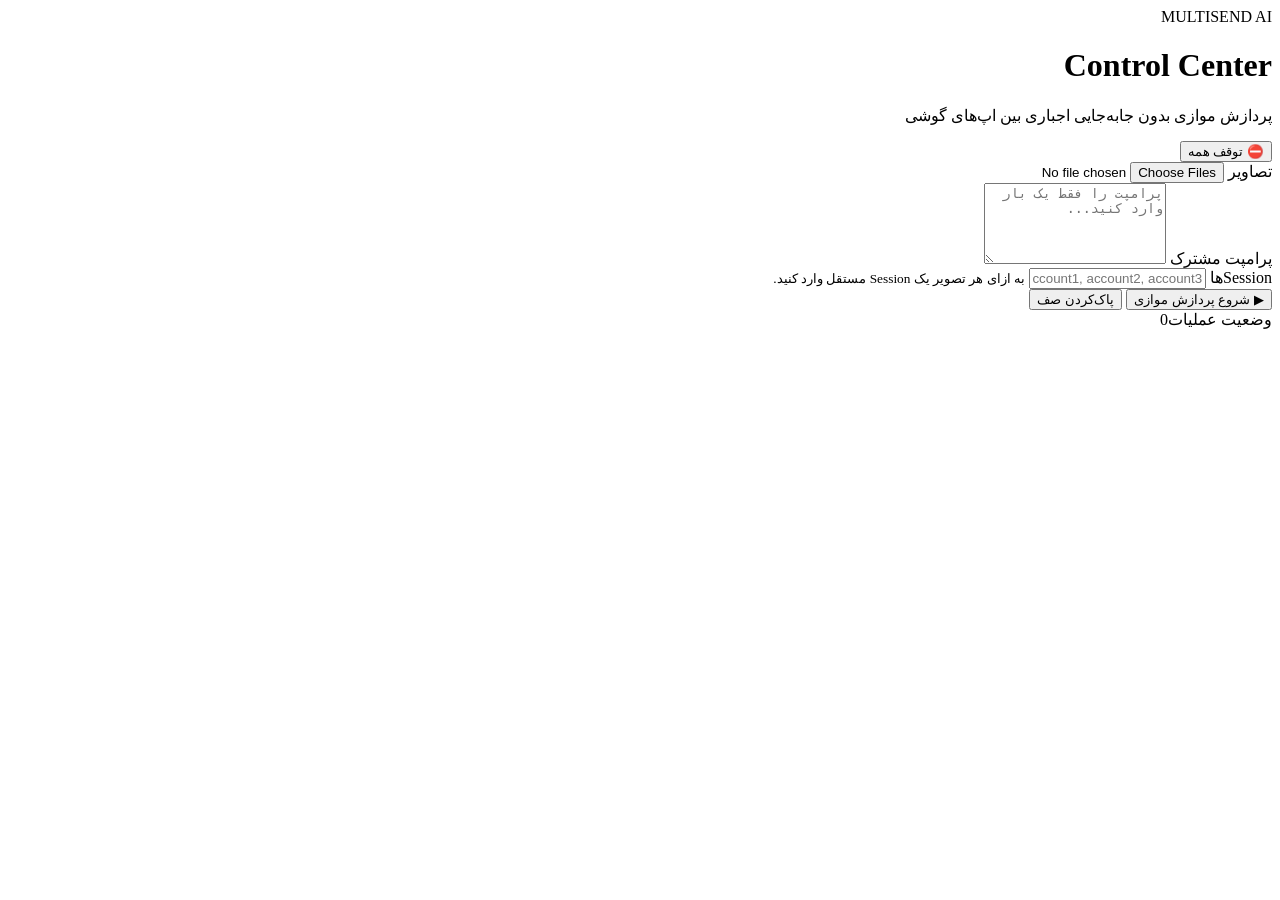
==== multisend-linux/web/index.html @ 9ba589b6 "Add touch-friendly MultiSend control center UI" ====
<!doctype html>
<html lang="fa" dir="rtl">
<head>
  <meta charset="utf-8">
  <meta name="viewport" content="width=device-width,initial-scale=1,viewport-fit=cover">
  <title>MultiSend Control Center</title>
  <link rel="stylesheet" href="/style.css">
</head>
<body>
  <main class="app">
    <header>
      <div>
        <div class="eyebrow">MULTISEND AI</div>
        <h1>Control Center</h1>
        <p>پردازش موازی بدون جابه‌جایی اجباری بین اپ‌های گوشی</p>
      </div>
      <button id="stop" class="danger">⛔ توقف همه</button>
    </header>

    <section class="card">
      <label>تصاویر</label>
      <input id="images" type="file" accept="image/*" multiple>
      <div id="preview" class="preview"></div>
    </section>

    <section class="card">
      <label>پرامپت مشترک</label>
      <textarea id="prompt" rows="5" placeholder="پرامپت را فقط یک بار وارد کنید..."></textarea>
    </section>

    <section class="card">
      <label>Sessionها</label>
      <input id="sessions" placeholder="account1, account2, account3">
      <small>به ازای هر تصویر یک Session مستقل وارد کنید.</small>
    </section>

    <button id="start" class="primary">▶ شروع پردازش موازی</button>
    <button id="reset" class="secondary">پاک‌کردن صف</button>

    <section class="card">
      <div class="section-title"><span>وضعیت عملیات</span><span id="count">0</span></div>
      <div id="jobs" class="jobs"></div>
    </section>
  </main>
  <script src="/app.js"></script>
</body>
</html>
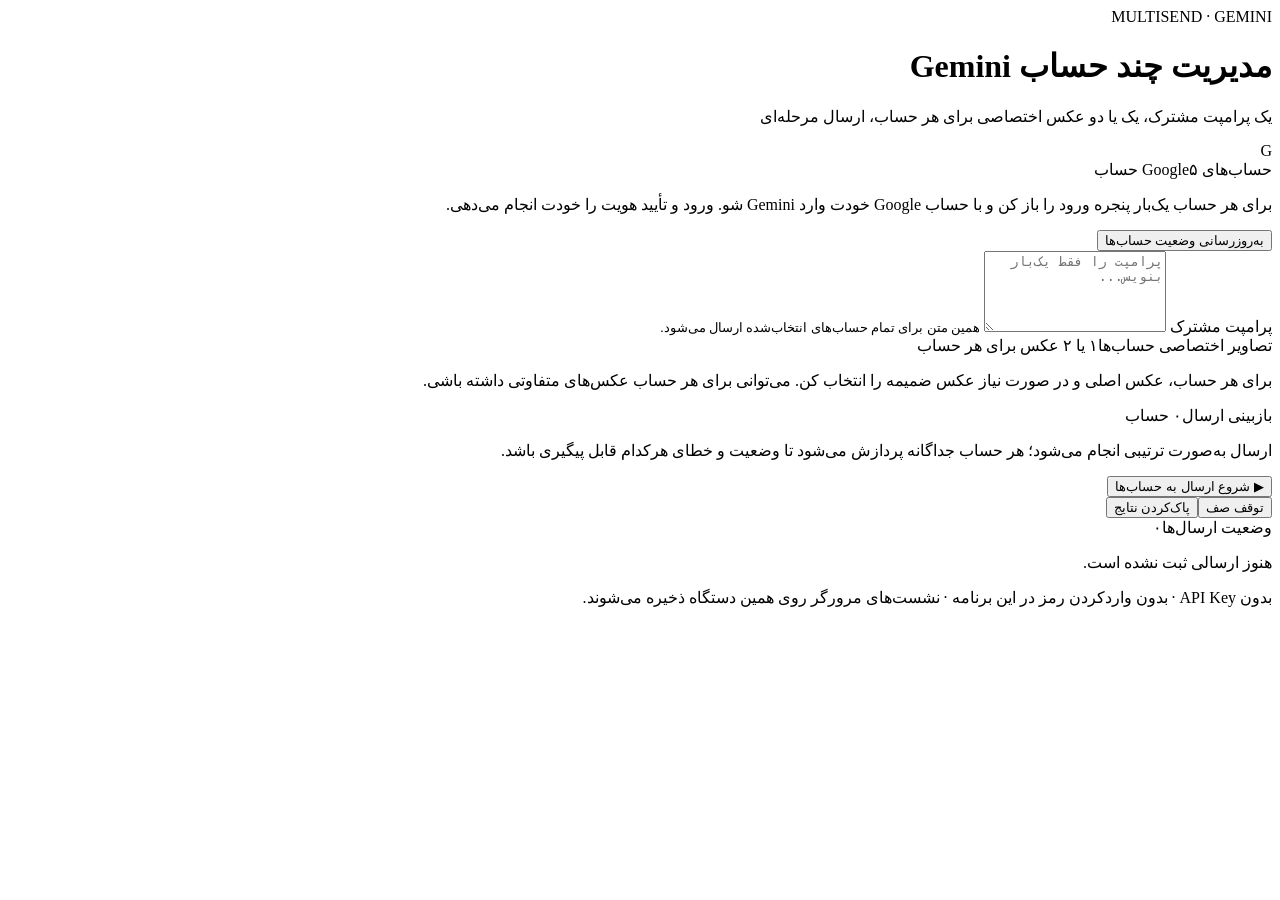
==== commit 0ab0f4d9: "feat: replace API batch flow with Gemini browser sessions" ====
--- a/multisend-linux/web/index.html
+++ b/multisend-linux/web/index.html
@@ -1,47 +1,45 @@
 <!doctype html>
 <html lang="fa" dir="rtl">
 <head>
-  <meta charset="utf-8">
-  <meta name="viewport" content="width=device-width,initial-scale=1,viewport-fit=cover">
-  <title>MultiSend Control Center</title>
-  <link rel="stylesheet" href="/style.css">
+<meta charset="utf-8">
+<meta name="viewport" content="width=device-width,initial-scale=1,viewport-fit=cover">
+<title>MultiSend Gemini Manager</title>
+<link rel="stylesheet" href="/style.css">
 </head>
 <body>
-  <main class="app">
-    <header>
-      <div>
-        <div class="eyebrow">MULTISEND AI</div>
-        <h1>Control Center</h1>
-        <p>پردازش موازی بدون جابه‌جایی اجباری بین اپ‌های گوشی</p>
-      </div>
-      <button id="stop" class="danger">⛔ توقف همه</button>
-    </header>
-
-    <section class="card">
-      <label>تصاویر</label>
-      <input id="images" type="file" accept="image/*" multiple>
-      <div id="preview" class="preview"></div>
-    </section>
-
-    <section class="card">
-      <label>پرامپت مشترک</label>
-      <textarea id="prompt" rows="5" placeholder="پرامپت را فقط یک بار وارد کنید..."></textarea>
-    </section>
-
-    <section class="card">
-      <label>Sessionها</label>
-      <input id="sessions" placeholder="account1, account2, account3">
-      <small>به ازای هر تصویر یک Session مستقل وارد کنید.</small>
-    </section>
-
-    <button id="start" class="primary">▶ شروع پردازش موازی</button>
-    <button id="reset" class="secondary">پاک‌کردن صف</button>
-
-    <section class="card">
-      <div class="section-title"><span>وضعیت عملیات</span><span id="count">0</span></div>
-      <div id="jobs" class="jobs"></div>
-    </section>
-  </main>
-  <script src="/app.js"></script>
+<main class="app">
+<header>
+  <div><div class="eyebrow">MULTISEND · GEMINI</div><h1>مدیریت چند حساب Gemini</h1><p>یک پرامپت مشترک، یک یا دو عکس اختصاصی برای هر حساب، ارسال مرحله‌ای</p></div>
+  <span class="brand-mark">G</span>
+</header>
+<section class="card">
+  <div class="section-title"><span>حساب‌های Google</span><span id="accountCount">۵ حساب</span></div>
+  <p class="hint">برای هر حساب یک‌بار پنجره ورود را باز کن و با حساب Google خودت وارد Gemini شو. ورود و تأیید هویت را خودت انجام می‌دهی.</p>
+  <div id="accounts" class="accounts"></div>
+  <button id="refreshAccounts" class="secondary">به‌روزرسانی وضعیت حساب‌ها</button>
+</section>
+<section class="card">
+  <label for="prompt">پرامپت مشترک</label>
+  <textarea id="prompt" rows="5" placeholder="پرامپت را فقط یک‌بار بنویس..."></textarea>
+  <small>همین متن برای تمام حساب‌های انتخاب‌شده ارسال می‌شود.</small>
+</section>
+<section class="card">
+  <div class="section-title"><span>تصاویر اختصاصی حساب‌ها</span><span class="hint">۱ یا ۲ عکس برای هر حساب</span></div>
+  <p class="hint">برای هر حساب، عکس اصلی و در صورت نیاز عکس ضمیمه را انتخاب کن. می‌توانی برای هر حساب عکس‌های متفاوتی داشته باشی.</p>
+  <div id="assignments" class="assignments"></div>
+</section>
+<section class="card">
+  <div class="section-title"><span>بازبینی ارسال</span><span id="selectedCount">۰ حساب</span></div>
+  <p class="hint">ارسال به‌صورت ترتیبی انجام می‌شود؛ هر حساب جداگانه پردازش می‌شود تا وضعیت و خطای هرکدام قابل پیگیری باشد.</p>
+  <button id="start" class="primary">▶ شروع ارسال به حساب‌ها</button>
+  <div class="controls"><button id="stop" class="danger">توقف صف</button><button id="reset" class="secondary">پاک‌کردن نتایج</button></div>
+</section>
+<section class="card">
+  <div class="section-title"><span>وضعیت ارسال‌ها</span><span id="jobCount">۰</span></div>
+  <div id="jobs" class="jobs"><p class="hint">هنوز ارسالی ثبت نشده است.</p></div>
+</section>
+<footer>بدون API Key · بدون واردکردن رمز در این برنامه · نشست‌های مرورگر روی همین دستگاه ذخیره می‌شوند.</footer>
+</main>
+<script src="/app.js"></script>
 </body>
-</html>
+</html>
